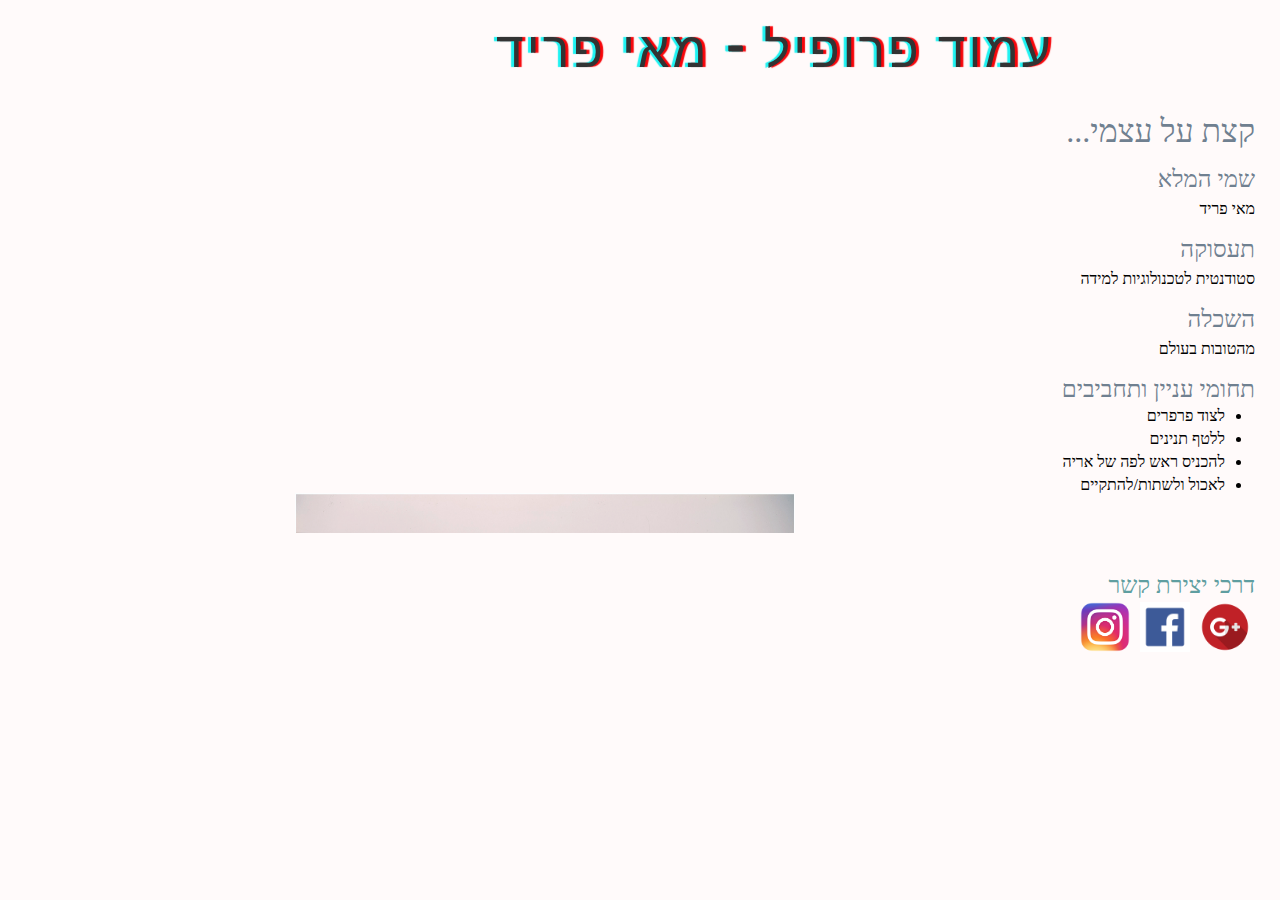
==== index.html @ bf3afee8 "Add files via upload" ====
﻿<!doctype html>
<html lang="">
<head>
    <meta charset="utf-8" />
    <title></title>
    <meta name="description" content="" />
    <meta name="keywords" content="" />
    <meta name="author" content="" />
    <meta name="viewport" content="width=device-width, initial-scale=1.0, user-scalable=yes">
    
    <!-- CSS -->
    <link href="styles/reset.css" rel="stylesheet" />
    <link href="styles/myStyle.css" rel="stylesheet" />


    <!-- Scripts -->
    <script src="jScripts/jquery-1.12.0.min.js"></script>
    
</head>
<body>
    <div id="container">
        <header class="anaglyph">עמוד פרופיל - מאי פריד</header><br />
        <link async href="http://fonts.googleapis.com/css?family=Chau%20Philomene%20One" data-generated="http://enjoycss.com" rel="stylesheet" type="text/css" />
        <link async href="http://fonts.googleapis.com/css?family=Atomic%20Age" data-generated="http://enjoycss.com" rel="stylesheet" type="text/css" />        <article>
            <h1>קצת על עצמי...</h1>
            <section>
                <h2>שמי המלא</h2>
                <p class="ans">
                    מאי פריד
                </p>
            </section>
            <section>
                <h2>תעסוקה</h2>
                <p class="ans">
                    סטודנטית לטכנולוגיות למידה
                </p>
            </section>
            <section>
                <h2>השכלה</h2>
                <p class="ans">
                    מהטובות בעולם
                </p>
            </section>
            <section>
                <h2>תחומי עניין ותחביבים</h2>
                <ul>
                    <li>לצוד פרפרים</li>
                    <li>ללטף תנינים</li>
                    <li>להכניס ראש לפה של אריה</li>
                    <li>לאכול ולשתות/להתקיים</li>
                </ul>

            </section>

        </article>
        <div id="beach"> </div>
        <footer>
            דרכי יצירת קשר
            <table>
                <tr>
                    <td>
                        <a id="gl" href="https://plus.google.com/116229345985470983957" target="_blank">
                            <img src="images/google.png" />
                        </a>
                    </td>
                    <td>
                        <a href="https://www.facebook.com/mai.fried" target="_blank">
                            <img src="images/fb.png" />
                        </a>
                    </td>
                    <td>
                        <a href="https://www.instagram.com/andromaida1/" target="_blank">
                            <img src="images/Instagram_Logo.png" />
                        </a>
                    </td>
                </tr>
            </table>

        </footer>
    </div>
</body>
</html>
---- styles/myStyle.css ----
body {
    direction: rtl;
    background-color: snow;

}

#container {
    width: 960px;
    margin: 0auto;
    padding-right:25px;
}

header {
    font-size: 32pt;
    font-weight: bold;
    color: cadetblue;
    text-align: center;
    font-family: 'Guttman Keren';
    display: block;
    margin: 15px;
}

h1 {
    font-size: 24pt;
    font-weight:lighter;
    color: slategray;
    font-family: 'Guttman Keren';
    display: block;
}

h2 {
    font-size: 18pt;
    font-weight: lighter;
    color: slategray;
    font-family: 'Guttman Keren';
    display: block;
    margin-top: 20px;
}

.ans {
    font-size: 12pt;
    font-weight: lighter;
    color: black;
    font-family: 'Guttman Keren';
    display: block;
    margin-top: 10px;
}

footer {
    font-size: 18pt;
    font-weight: lighter;
    color: cadetblue;
    font-family: 'Guttman Keren';
    display: block;
    margin-top: 40px;
    padding-bottom:20px;
}

ul {
    padding-right:30px;

}
li {
    list-style: disc;
    font-size: 12pt;
    font-weight: lighter;
    color: black;
    font-family: 'Guttman Keren';
    margin-top: 7px;
}

img {
    padding: 5px;
    width: 50px;
    height: 50px;
}

.anaglyph {
    -webkit-box-sizing: content-box;
    -moz-box-sizing: content-box;
    box-sizing: content-box;
    border: none;
    font: normal 50px/normal "Chau Philomene One", Helvetica, sans-serif;
    color: rgb(51, 51, 51);
    text-align: center;
    -o-text-overflow: clip;
    text-overflow: clip;
    letter-spacing: 3px;
    text-shadow: -3px 0 1px rgb(30,242,241), 3px 0 1px rgb(246,5,10);
}

#beach {
    background: url('../images/summer-beach-scene-people-relaxing-on-sandy-shore-new-jersey-photo-h-armstrong-roberts-getty-images.jpg') no-repeat;
    padding: 20px;
    background-size: 500px 500px;
    display:block;
}
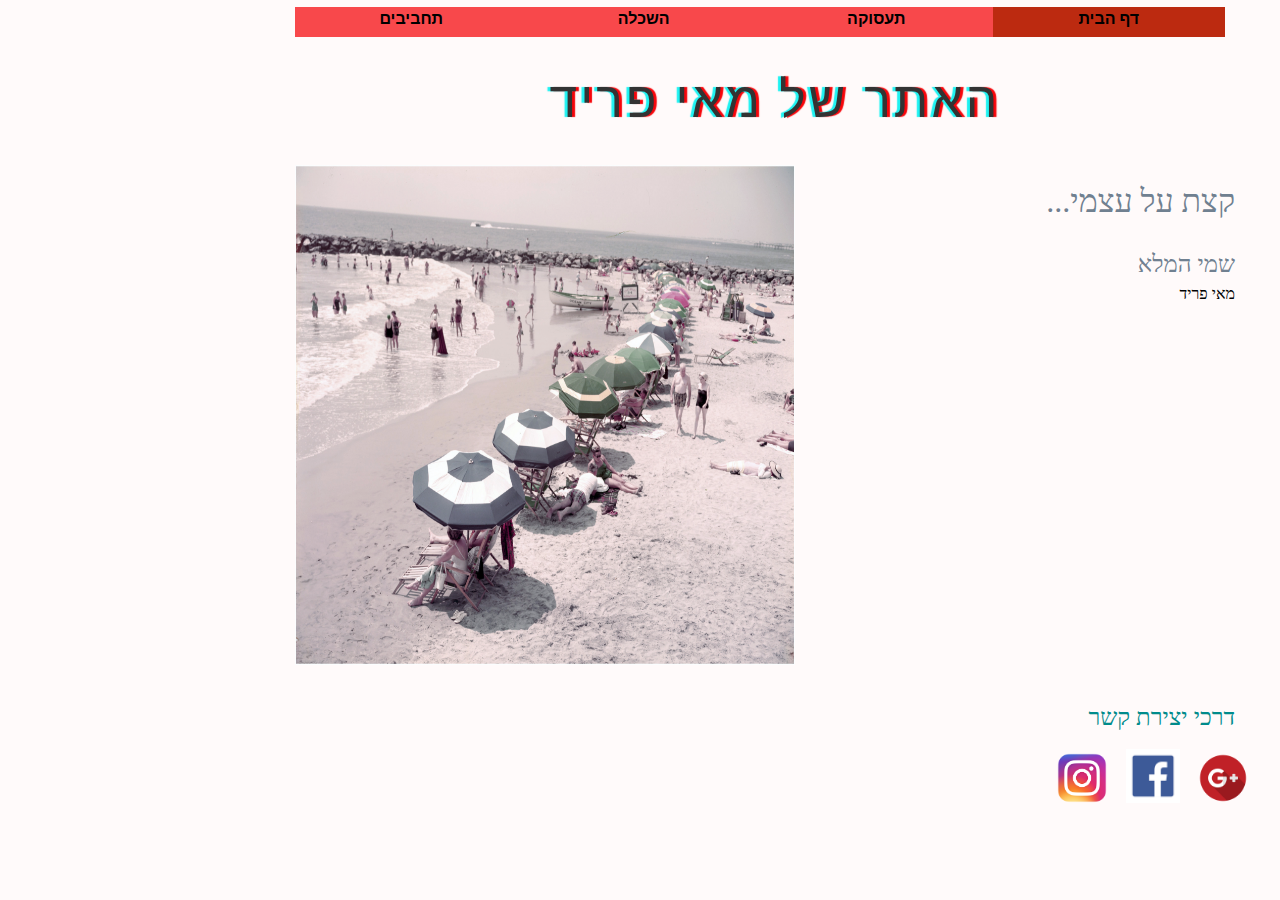
==== commit 5ff4c854: "Add files via upload" ====
--- a/index.html
+++ b/index.html
@@ -2,10 +2,10 @@
 <html lang="">
 <head>
     <meta charset="utf-8" />
-    <title></title>
-    <meta name="description" content="" />
-    <meta name="keywords" content="" />
-    <meta name="author" content="" />
+    <title>מאי פריד</title>
+    <meta name="description" content="האתר המפואר של מאי פריד. כאן ניתן למצוא מידע על מאי פריד המדהימה." />
+    <meta name="keywords" content="מאי, פריד, מדהימה, נהדרת, מושלמת, חכמה, יפה, מוכשרת" />
+    <meta name="author" content="מאי פריד" />
     <meta name="viewport" content="width=device-width, initial-scale=1.0, user-scalable=yes">
     
     <!-- CSS -->
@@ -19,9 +19,21 @@
 </head>
 <body>
     <div id="container">
-        <header class="anaglyph">עמוד פרופיל - מאי פריד</header><br />
+        <div id="navDiv">
+            <nav id="mainNav">
+                <ul>
+                    <li class="currentPage"> <a class="currentPage" href=index.html> דף הבית </a> </li>
+                    <li> <a href=employment.html> תעסוקה </a> </li>
+                    <li> <a href=education.html> השכלה </a> </li>
+                    <li><a href=hobbies.html>תחביבים</a></li>
+                </ul>
+            </nav>
+        </div>
+        <header class="anaglyph">האתר של מאי פריד</header><br />
         <link async href="http://fonts.googleapis.com/css?family=Chau%20Philomene%20One" data-generated="http://enjoycss.com" rel="stylesheet" type="text/css" />
-        <link async href="http://fonts.googleapis.com/css?family=Atomic%20Age" data-generated="http://enjoycss.com" rel="stylesheet" type="text/css" />        <article>
+        <link async href="http://fonts.googleapis.com/css?family=Atomic%20Age" data-generated="http://enjoycss.com" rel="stylesheet" type="text/css" />
+
+        <article>
             <h1>קצת על עצמי...</h1>
             <section>
                 <h2>שמי המלא</h2>
@@ -29,53 +41,25 @@
                     מאי פריד
                 </p>
             </section>
-            <section>
-                <h2>תעסוקה</h2>
-                <p class="ans">
-                    סטודנטית לטכנולוגיות למידה
-                </p>
-            </section>
-            <section>
-                <h2>השכלה</h2>
-                <p class="ans">
-                    מהטובות בעולם
-                </p>
-            </section>
-            <section>
-                <h2>תחומי עניין ותחביבים</h2>
-                <ul>
-                    <li>לצוד פרפרים</li>
-                    <li>ללטף תנינים</li>
-                    <li>להכניס ראש לפה של אריה</li>
-                    <li>לאכול ולשתות/להתקיים</li>
-                </ul>
-
-            </section>
-
         </article>
-        <div id="beach"> </div>
         <footer>
-            דרכי יצירת קשר
-            <table>
-                <tr>
-                    <td>
-                        <a id="gl" href="https://plus.google.com/116229345985470983957" target="_blank">
-                            <img src="images/google.png" />
-                        </a>
-                    </td>
-                    <td>
-                        <a href="https://www.facebook.com/mai.fried" target="_blank">
-                            <img src="images/fb.png" />
-                        </a>
-                    </td>
-                    <td>
-                        <a href="https://www.instagram.com/andromaida1/" target="_blank">
-                            <img src="images/Instagram_Logo.png" />
-                        </a>
-                    </td>
-                </tr>
-            </table>
-
+            <h1 id="contact">
+                דרכי יצירת קשר
+            </h1>
+            <div>
+                <span class="contactLinks">
+                    <a id="google" href="https://plus.google.com/116229345985470983957" target="_blank">
+                    </a>
+                </span>
+                <span class="contactLinks">
+                    <a id="fb" href="https://www.facebook.com/mai.fried" target="_blank">
+                    </a>
+                </span>
+                <span class="contactLinks">
+                    <a id="instagram" href="https://www.instagram.com/andromaida1/" target="_blank">
+                    </a>
+                </span>
+            </div>
         </footer>
     </div>
 </body>
--- a/styles/myStyle.css
+++ b/styles/myStyle.css
@@ -7,7 +7,55 @@
 #container {
     width: 960px;
     margin: 0auto;
-    padding-right:25px;
+    padding-right: 25px;
+    position: relative;
+}
+#navDiv {
+    overflow: hidden;
+    background-color: snow;
+    position: fixed; /* Set the navbar to fixed position */
+    top: 0; /* Position the navbar at the top of the page */
+    width: 100%; /* Full width */
+}
+
+.currentPage {
+    background-color: forestgreen;
+}
+
+#mainNav {
+    list-style: none;
+    margin-bottom: 20px;
+    position: fixed;
+    background-color: snow;
+    margin: 0 auto;
+}
+
+#mainNav ul li {
+    display: inline-block;
+    float: right;
+}
+
+#mainNav ul li a {
+    display: block;
+    background-color: rgba(246,5,10,0.73);
+    /*background-color: #F46358;*/
+    color: black;
+    font: normal 50px/normal "Chau Philomene One", Helvetica, sans-serif;
+    font-size: 12pt;
+    font-weight: bold;
+    width: 232.5px;
+    height: 30px;
+    /*padding-top: 5px;*/
+    text-decoration: none;
+    text-align: center;
+}
+
+#mainNav ul li a:hover {
+    background-color: #3097D2;
+}
+
+#mainNav ul li a:active {
+    background-color: green;
 }
 
 header {
@@ -18,14 +66,16 @@
     font-family: 'Guttman Keren';
     display: block;
     margin: 15px;
+    padding-top: 50px;
 }
 
 h1 {
     font-size: 24pt;
-    font-weight:lighter;
+    font-weight: lighter;
     color: slategray;
     font-family: 'Guttman Keren';
-    display: block;
+    /*display: block;*/
+    padding-bottom: 15px;
 }
 
 h2 {
@@ -46,14 +96,20 @@
     margin-top: 10px;
 }
 
-footer {
+#contact {
     font-size: 18pt;
     font-weight: lighter;
-    color: cadetblue;
-    font-family: 'Guttman Keren';
-    display: block;
-    margin-top: 40px;
-    padding-bottom:20px;
+    color: darkcyan;
+    font-family: 'Guttman Keren';
+    display: block;
+    /*margin-top: 20px;*/
+    padding-bottom: 20px;
+    padding-right:20px;
+    -webkit-transition: color 50ms ease;
+    -moz-transition: color 50ms ease;
+    -ms-transition: color 50ms ease;
+    -o-transition: color 50ms ease;
+    transition: color 50ms ease;
 }
 
 ul {
@@ -69,11 +125,6 @@
     margin-top: 7px;
 }
 
-img {
-    padding: 5px;
-    width: 50px;
-    height: 50px;
-}
 
 .anaglyph {
     -webkit-box-sizing: content-box;
@@ -89,9 +140,65 @@
     text-shadow: -3px 0 1px rgb(30,242,241), 3px 0 1px rgb(246,5,10);
 }
 
-#beach {
+article {
     background: url('../images/summer-beach-scene-people-relaxing-on-sandy-shore-new-jersey-photo-h-armstrong-roberts-getty-images.jpg') no-repeat;
     padding: 20px;
     background-size: 500px 500px;
     display:block;
-}+    height: 500px;
+}
+
+.dontShow {
+    display:none;
+
+}
+
+#fb {
+    background-image: url('../images/fb.png');
+    background-size: contain;
+    display: inline-block;
+    width: 54px;
+    height: 54px;
+}
+
+#google {
+    background-image: url('../images/google.png');
+    background-size: contain;
+    display: inline-block;
+    width: 50px;
+    height: 50px;
+}
+
+#instagram {
+    background-image: url('../images/Instagram_Logo.png');
+    background-size: contain;
+    display: inline-block;
+    width: 50px;
+    height: 50px;
+}
+
+.contactLinks{
+    padding:7px;
+}
+
+#breadcrumbs{
+    top:100px;
+display:inline-block;
+}
+
+#breadcrumbs ul li {
+    display: inline-block;
+}
+
+#breadcrumbs ul li:after {
+    content: ">";
+}
+
+#breadcrumbs ul li:last-child:after {
+    content: "";
+}
+
+#divBread {
+    display:block;
+    margin-top:50px;
+}
